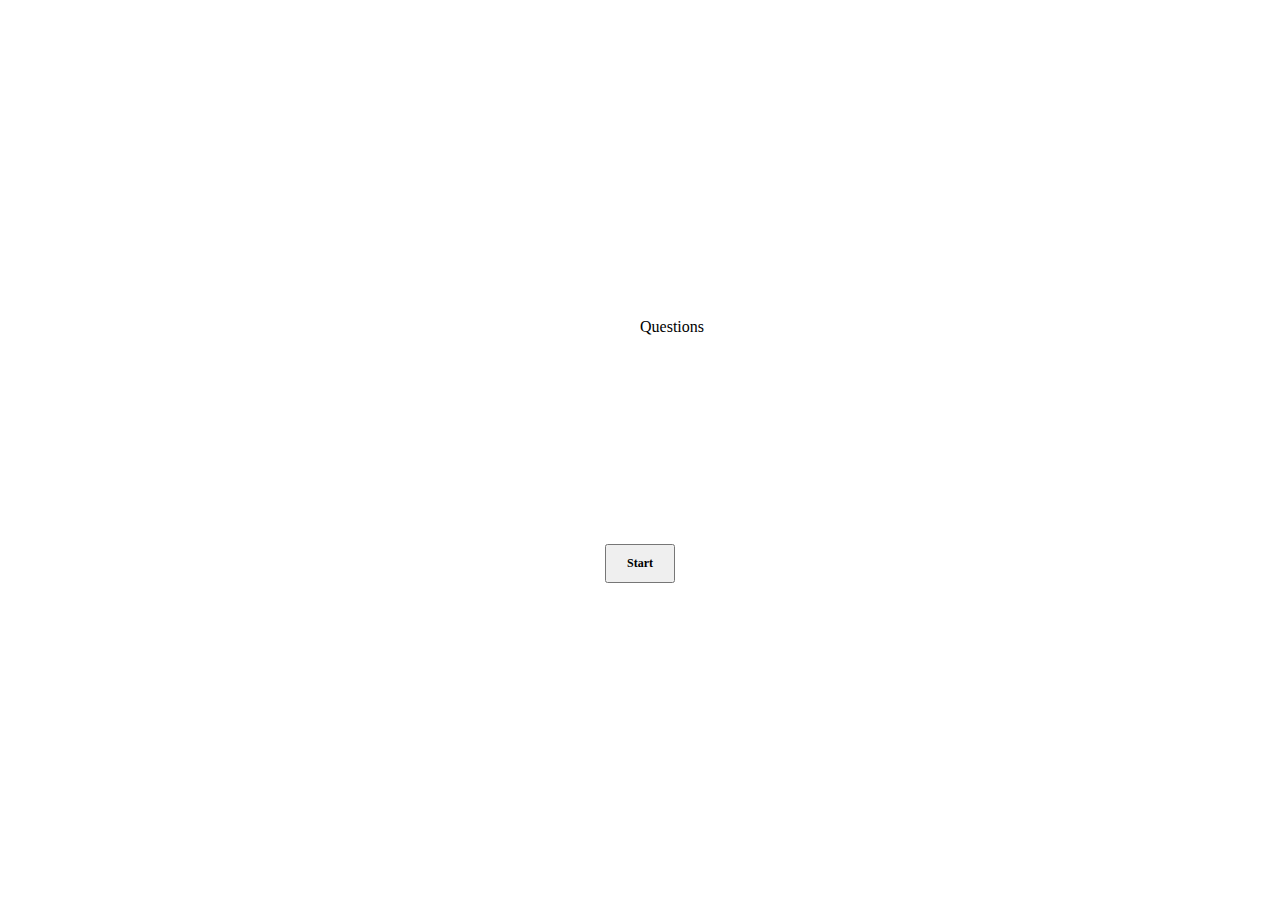
==== testing4/index.html @ b5339693 "starting over" ====
<!DOCTYPE html>
<html lang="en">
  <head>
    <meta charset="UTF-8" />
    <meta http-equiv="X-UA-Compatible" content="IE=edge" />
    <meta name="viewport" content="width=device-width, initial-scale=1.0" />
    <link href ="sytle.css" rel="stylesheet" type="text/css" >
    <script defer src="script.js"></script>
    
    <title>Wesner's Trivia Game</title>
  </head>
  <body>
    <div class="container">
      <div id=" question-container" class="hide"></div>
      <div id="question"> Questions</div>
      <div id="answer-buttons" class="btn-grid"></div>
      <button class ="btn"> Option 1</button>
      <button class ="btn "> Option 2</button>
      <button class ="btn"> Option 3</button>
      <button class= "btn"> Option 4</button>
      <div class="controls">
        <button id="start-btn" class="start-btn" >Start</button>
        <button id="next-btn" class="netxt-btn btn hide">Next</button>
      </div>
    </div>
  </body>
</html>
---- testing4/sytle.css ----
@tailwind base;
@tailwind components;
@tailwind utilities;

*, *::before, *::after{
    box-sizing: border-box;
    font-family: Gotham Rounded;
}

body {
    padding: 0;
    margin:0;
    display:flex;
    justify-content: center;
    align-items: center;
    width: 100vw;
    height: 100vh;

}

body.corrent {
    --hue: var(--hue-correction);

}

body.wrong{
    --hue: var( -- hue-wrong);

}

.container {
    width: 00px;
    max-width: 80%;
    background-color: white;
   border-radius: 5px;padding: 10px;
    box-shadow: 0 0 10px 2pm;
}

.btn-grid{
    display: grid;
    grid-template-columns: repeat(2, auto);
    gap: 10px;
  margin: 20px;

}
.btn {
    --hue: var(--hue-nuetral);
    border: 1px solid hsl(var(--hue), 100%, 30%);
    background-color: hs1(var(--hue),100%, 50%);
    border-radius: 5px;
    padding: 5px 10px;
    color: white;
    outline:none;
}

.btn:hover{
    border-color: black;
}

.btn.correct {
    --hue: var(--hue-correct);
    color: black;
}

.btn.wrong{
     --hue: var(--hue-wrong)
}

.start-btn, .next-btn {
    font-size: 12px;
    font-weight: bold;
    padding: 10px 20px;

}

.controls {
    display: flex;
    justify-content: center;
    align-items: center;
}

.hide {
    display: none;
}
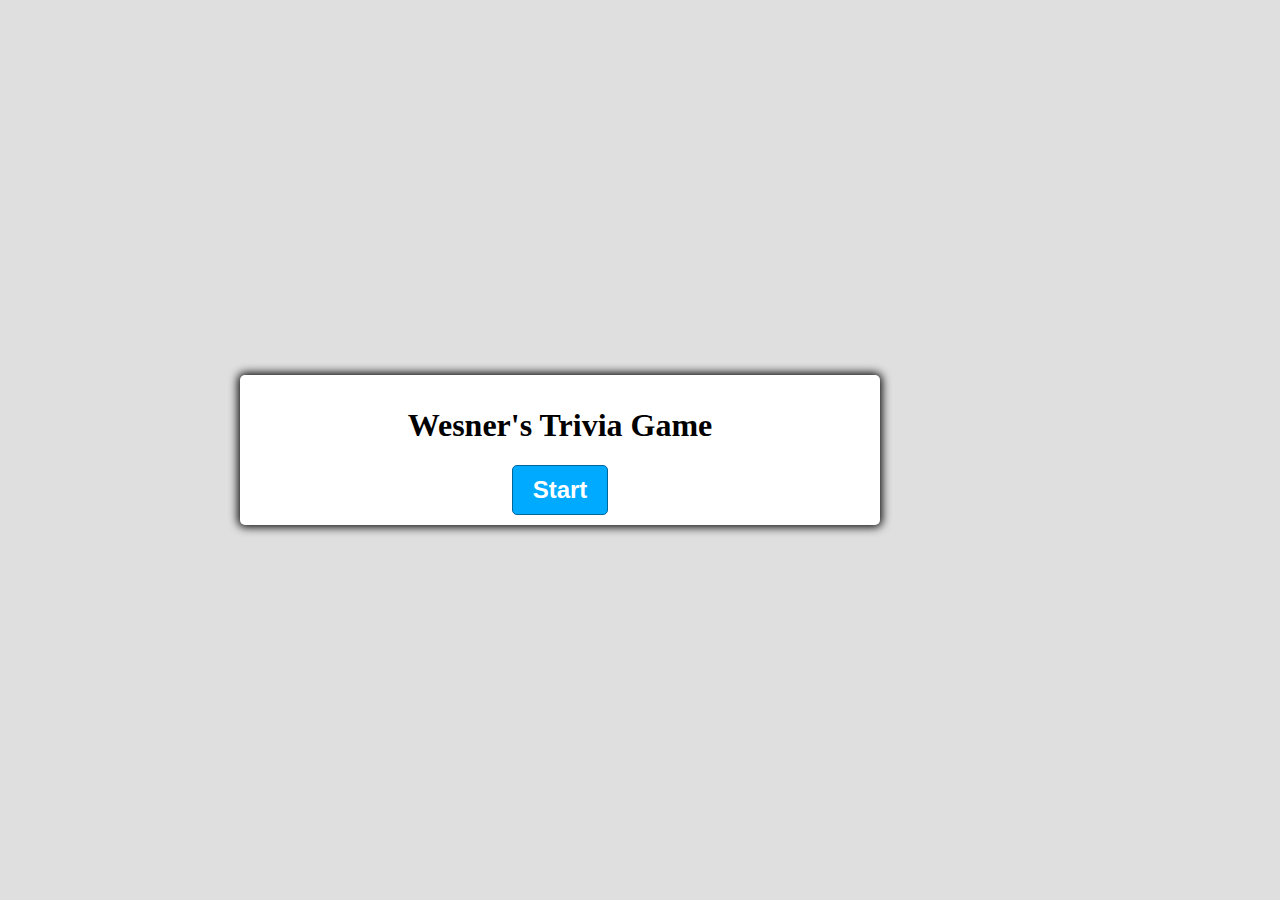
==== commit c93d61bf: "game works" ====
--- a/testing4/index.html
+++ b/testing4/index.html
@@ -1,27 +1,43 @@
 <!DOCTYPE html>
 <html lang="en">
-  <head>
-    <meta charset="UTF-8" />
-    <meta http-equiv="X-UA-Compatible" content="IE=edge" />
-    <meta name="viewport" content="width=device-width, initial-scale=1.0" />
-    <link href ="sytle.css" rel="stylesheet" type="text/css" >
-    <script defer src="script.js"></script>
-    
-    <title>Wesner's Trivia Game</title>
-  </head>
-  <body>
-    <div class="container">
-      <div id=" question-container" class="hide"></div>
-      <div id="question"> Questions</div>
-      <div id="answer-buttons" class="btn-grid"></div>
-      <button class ="btn"> Option 1</button>
-      <button class ="btn "> Option 2</button>
-      <button class ="btn"> Option 3</button>
-      <button class= "btn"> Option 4</button>
-      <div class="controls">
-        <button id="start-btn" class="start-btn" >Start</button>
-        <button id="next-btn" class="netxt-btn btn hide">Next</button>
-      </div>
+<head>
+  <meta charset="UTF-8">
+  <meta http-equiv="X-UA-Compatible" content="IE=edge">
+  <meta name="viewport" content="width=device-width, initial-scale=1.0">
+  <link href="style2.css" rel="stylesheet" type="text/css" />
+  <script defer src="script.js"></script>
+  <link rel="preconnect" href="https://fonts.googleapis.com">
+<link rel="preconnect" href="https://fonts.gstatic.com" crossorigin>
+<link href="https://fonts.googleapis.com/css2?family=Londrina+Shadow&family=Poiret+One&family=Roboto:wght@100&display=swap" rel="stylesheet">
+  <title>Wesner's Triva MVP game</title>
+</head>
+<body>
+   
+
+
+<div class="container">
+    <h1 >Wesner's Trivia Game</h1>
+  <div id="question-container" class="hide">
+    <div id="question">Question</div>
+    <div id="answer-buttons" class="btn-grid">
+      <button class="btn">Answer 1</button>
+      <button class="btn">Answer 2</button>
+      <button class="btn">Answer 3</button>
+      <button class="btn">Answer 4</button>
     </div>
-  </body>
+  </div>
+  <div class=" display btns">
+    <button id="start-btn" class="start-btn btn">Start</button>
+    <button id="next-btn" class="next-btn btn hide">Next</button>
+  </div>
+</div>
+
+</body>
 </html>
+      
+     
+      
+        
+        
+        
+        --- a/testing4/style2.css
+++ b/testing4/style2.css
@@ -0,0 +1,107 @@
+*,
+*::before,
+*::after {
+  box-sizing: border-box;
+}
+
+:root {
+  --hue-neutral: 200;
+ --hue-wrong: 0;
+  --hue-correct: 145;
+} */
+
+body {
+
+  padding: 10;
+  margin: 0;
+  display: flex;
+  width: 100vw;
+  height: 100vh;
+  justify-content: center;
+  align-items: center;
+  background-color: hsl(var(--hue), 100%, 20%);
+}
+
+html {
+    width: 100%;
+    height: 100%;
+    display: flex;
+    justify-content: center;
+    align-items: center;
+    background-color: #dfdfdf;
+  }
+  
+h1,
+h2 {
+  text-align: center;
+}
+#answer-buttons {
+  justify-content: center;
+}
+
+.container {
+  width: 800px;
+  max-width: 80%;
+  background-color: white;
+  border-radius: 5px;
+  padding: 10px;
+  box-shadow: 0 0 10px 2px;
+  text-align: center;
+}
+
+.question {
+  display: block;
+  margin-bottom: 20px;
+}
+.btn-grid {
+  display: flex;
+  grid-template-columns: repeat(2, auto);
+  gap: 10px;
+  margin: 20px 0;
+}
+
+.btn {
+  --hue: var(--hue-neutral);
+  border: 1px solid hsl(var(--hue), 100%, 30%);
+  background-color: hsl(var(--hue), 100%, 50%);
+  border-radius: 5px;
+  padding: 5px 10px;
+  color: white;
+  outline: none;
+}
+
+.btn:hover {
+  border-color: black;
+}
+
+.btn.correct {
+  --hue: var(--hue-correct);
+  color: black;
+}
+
+.btn.wrong {
+color: bla
+}
+
+.start-btn,
+.next-btn {
+  font-size: 1.5rem;
+  font-weight: bold;
+  padding: 10px 20px;
+}
+
+.display btns {
+  display: flex;
+  justify-content: center;
+  align-items: center;
+}
+
+.hide {
+  display: none;
+}
+
+
+ 
+
+
+
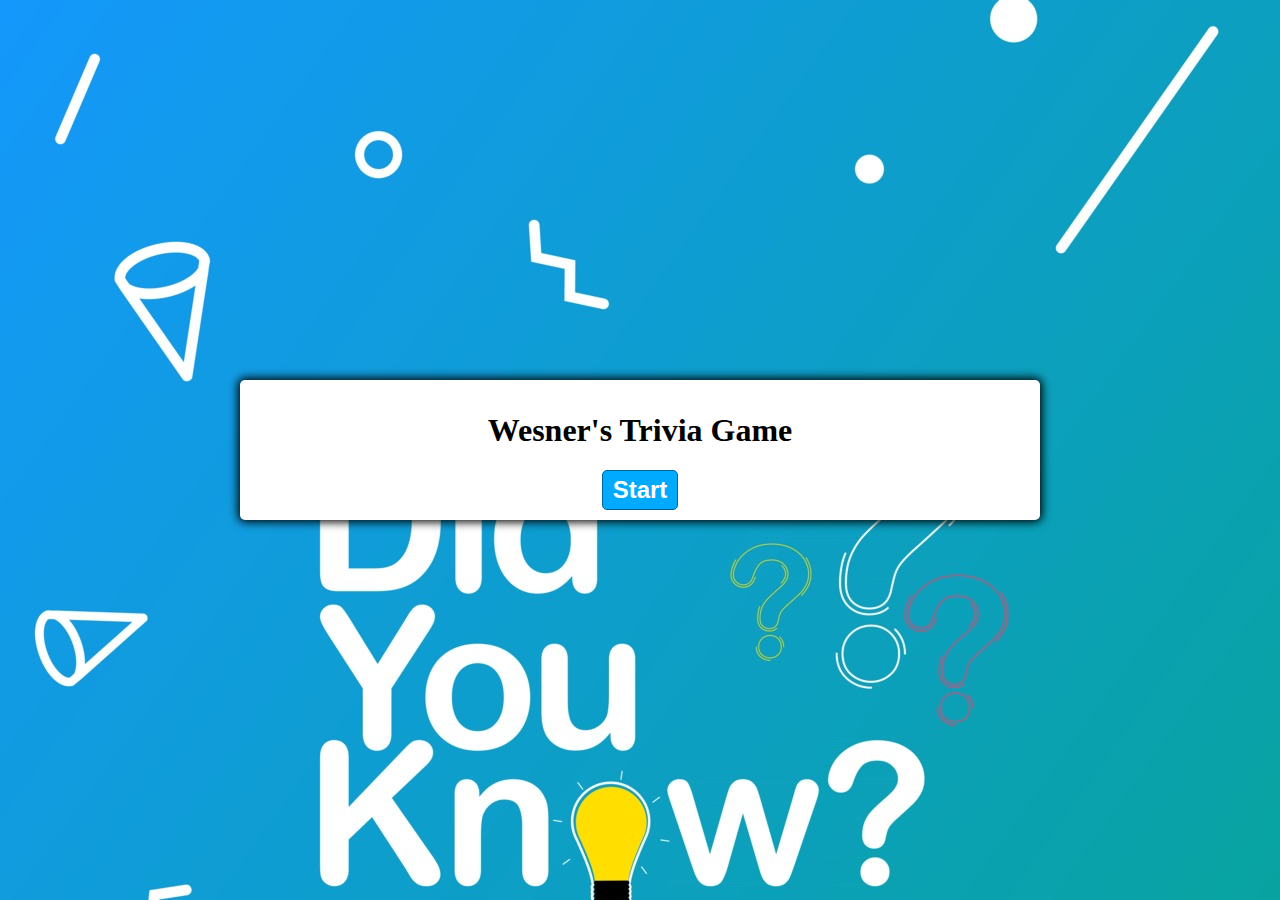
==== commit 8d893c42: "made some changes to file structures" ====
--- a/testing4/index.html
+++ b/testing4/index.html
@@ -4,7 +4,7 @@
   <meta charset="UTF-8">
   <meta http-equiv="X-UA-Compatible" content="IE=edge">
   <meta name="viewport" content="width=device-width, initial-scale=1.0">
-  <link href="style2.css" rel="stylesheet" type="text/css" />
+  <link href="style.css" rel="stylesheet" type="text/css" />
   <script defer src="script.js"></script>
   <link rel="preconnect" href="https://fonts.googleapis.com">
 <link rel="preconnect" href="https://fonts.gstatic.com" crossorigin>
@@ -12,8 +12,6 @@
   <title>Wesner's Triva MVP game</title>
 </head>
 <body>
-   
-
 
 <div class="container">
     <h1 >Wesner's Trivia Game</h1>
--- a/testing4/style.css
+++ b/testing4/style.css
@@ -0,0 +1,100 @@
+*,
+*::before,
+*::after {
+  box-sizing: border-box;
+}
+
+:root {
+  --hue-neutral: 200;
+  --hue-wrong: 0;
+  --hue-correct: 145;
+}
+body {
+  background-image: url("./bkground.jpg");
+  padding: 10;
+  margin: 0;
+  display: flex;
+  width: 100vw;
+  height: 100vh;
+  justify-content: center;
+  align-items: center;
+}
+
+.hide {
+  display: none;
+}
+
+html {
+  width: 100%;
+  height: 100%;
+  justify-content: center;
+  display: flex;
+  align-items: center;
+  background-color: #dfdfdf;
+}
+
+h1,
+h2 {
+  text-align: center;
+}
+#answer-buttons {
+  justify-content: center;
+}
+
+.container {
+  text-align: center;
+  width: 800px;
+  max-width: 80%;
+  border-radius: 5px;
+  background-color: white;
+  padding: 10px;
+  box-shadow: 0 0 10px 2px;
+}
+
+.question {
+  margin-bottom: 20px;
+  display: block;
+}
+.btn-grid {
+  display: flex;
+  grid-template-columns: repeat(2, auto);
+  gap: 10px;
+  margin: 20px 0;
+}
+
+.start-btn,
+.next-btn {
+  font-size: 1.5rem;
+  font-weight: bold;
+  padding: 10px 20px;
+}
+
+.btn {
+  --hue: var(--hue-neutral);
+  background-color: hsl(var(--hue), 100%, 50%);
+  border: 1px solid hsl(var(--hue), 100%, 30%);
+  padding: 5px 10px;
+  border-radius: 5px;
+
+  color: white;
+  outline: none;
+}
+
+.btn:hover {
+  border-color: black;
+}
+
+.btn.correct {
+  --hue: var(--hue-correct);
+  color: black;
+}
+
+.btn.wrong {
+  color: bla;
+}
+
+.display btns {
+  display: flex;
+  justify-content: center;
+  align-items: center;
+}
